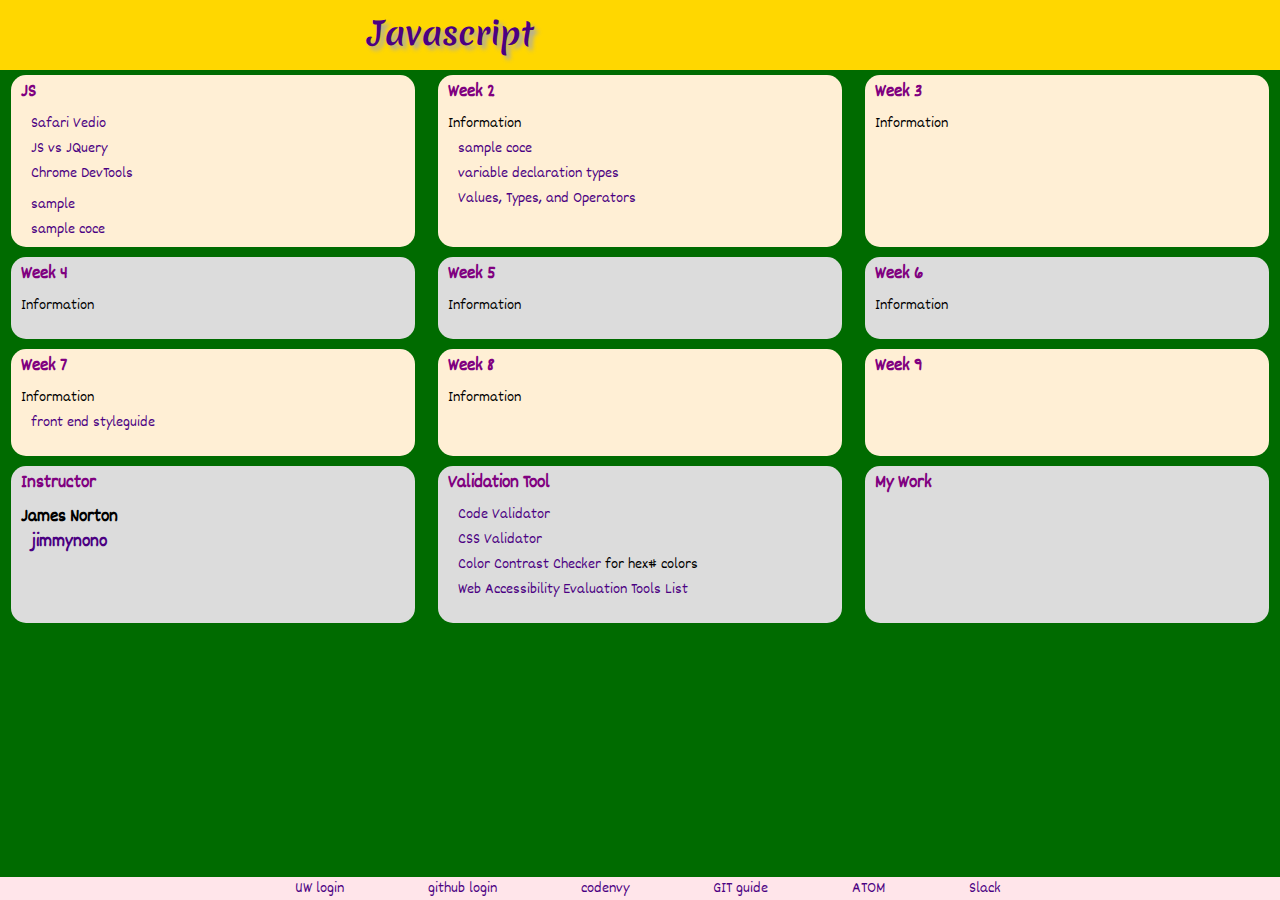
==== html200.html @ 62d3ac50 "add class info" ====
<!DOCTYPE html>
<html lang="en" dir="ltr">
  <head>
		<meta charset="utf-8">
		<meta http-equiv="X-UA-Compatible" content="IE=edge">
		<meta name="viewport" content="width=device-width, initial-scale=1.0">
		<meta http-equiv="X-UA-Compatible" content="ie=edge">
    	<title>200</title>
	    <link rel="stylesheet" href="https://use.fontawesome.com/releases/v5.7.1/css/all.css" integrity="sha384-fnmOCqbTlWIlj8LyTjo7mOUStjsKC4pOpQbqyi7RrhN7udi9RwhKkMHpvLbHG9Sr" crossorigin="anonymous">
    	<link href="styles/html200.css" rel="stylesheet" type="text/css" >
  </head>

<body>
<header> 
<div class="header-flex">
	<h1>Javascript</h1>
	<div>
	<a href="flexbox-font.html"><i class="fa fa-home  fa-3x"></i></a> 
	<a href="https://chanjessica.github.io/semantic-elements/" target="_blank"><i class="fab fa-html5 fa-3x"></i></a>
	<a href="week2.html" target="_blank"> <i class="fab fa-github fa-3x"></i></a>
	<a href="mailto:jchan_sea@yahoo.com"><i class="far fa-envelope  fa-3x"></i></a> 
	</div>
</div>
</header> 
<!-- section class="container"   section tag required heading element -->
	<div class="flex-container">
      <div>
        <h3>JS</h3>
		<dl>
		<dt></dt>
	<dd><a href="https://learning.oreilly.com/videos/html-css-and/9781838551278/9781838551278-video4_2" target="_blank">Safari Vedio</a></dd>
		<dd><a href="https://www.c-sharpcorner.com/article/javascript-vs-jquery-difference-between-javascript-and-jquery/" target="_blank">JS vs JQuery</a></dd>
		<dd><a href="https://developers.google.com/web/tools/chrome-devtools/" target="_blank">Chrome DevTools </a></dd>		</dl>
		<dd><a href="https://googlechrome.github.io/devtools-samples/debug-js/get-started" target="_blank">sample</a></dd>
		<dd><a href="https://github.com/GoogleChrome/devtools-samples" target="_blank">sample coce</a></dd>
	</div>
    <div>
        <h3>Week 2</h3>
		<dl>
		<dt>Information</dt>
		<dd><a href="https://github.com/GoogleChrome/devtools-samples" target="_blank">sample coce</a></dd>
		<dd><a href="https://developer.mozilla.org/en-US/docs/Web/JavaScript/Guide/Grammar_and_types#Declarations" target="_blank">variable declaration types</a></dd>
		<dd><a href="https://eloquentjavascript.net/01_values.html" target="_blank">Values, Types, and Operators</a></dd>     
	  </div>
      <div class="box ">
        <h3>Week 3</h3>
		<dl>
		<dt>Information</dt>
	<dd><a href="" target="_blank"></a></dd>
		</dl>
      </div>
	  <div>
        <h3>Week 4</h3>
		<dl>
		<dt>Information</dt>
	<dd><a href="" target="_blank"></a></dd>
		</dl>
      </div>
      <div>
        <h3>Week 5</h3>
		<dl>
		<dt>Information</dt>
	<dd><a href="https://www.w3.org/WhatIs.html" target="_blank"></a></dd>
		</dl>
      </div>
      <div class="box ">
        <h3>Week 6</h3>
		<dl>
		<dt>Information</dt>
	<dd><a href="https://www.w3.org/WhatIs.html" target="_blank"></a></dd>
		</dl>
      </div>
	  <div>
        <h3>Week 7</h3>
		<dl>
		<dt>Information</dt>
		<dd><a href="https://github.com/UWFront-End-Cert/html100/tree/master/lesson07-styleguide" target="_blank">front end styleguide</a></dd>
		</dl>
      </div>
      <div>
        <h3>Week 8</h3>
		<dl>
		<dt>Information</dt>
	<dd><a href="https://www.w3.org/WhatIs.html" target="_blank"></a></dd>
		</dl>
      </div>
      <div class="box ">
        <h3>Week 9</h3>
		<dl>
	<dd><a href="https://www.w3.org/WhatIs.html" target="_blank"></a></dd>
		</dl>
      </div>
 <!-- for testing -->
    <div>
        <h3>Instructor<h3>
		<dl>
		<dt>James Norton</dt>
	<dd><a href="https://jimmynono.github.io/portfolio/" target="_blank">jimmynono</a></dd>
		</dl>
	</div>
     <div>
        <h3>Validation Tool</h3>
		<dl>
		<dt></dt>
			<dd><a href="http://validator.w3.org/" target="_blank">Code Validator</a></dd>
			<dd><a href="https://jigsaw.w3.org/css-validator/" target="_blank">CSS Validator</a></dd>
			<dd><a href="http://webaim.org/resources/contrastchecker/" target="_blank">Color Contrast Checker </a> for hex# colors</dd>
			<dd><a href="https://www.w3.org/WAI/ER/tools/" target="_blank">Web Accessibility Evaluation Tools List</a></dd>
		</dl>
	</div>
	  <div class="box ">
		<h3>My Work</h3>
		<dl>	
		<dt></dt>
	<dd><a href="https://www.w3.org/WhatIs.html" target="_blank"></a></dd>
		</dl>
	  </div>
	<!-- /section-->
 </div>
 
<footer>	
	<nav> 
	<ul>
	<li><a href="https://apps.canvas.uw.edu/wayf" target="_blank">UW login</a></li>
	<li><a href="https://github.com/login" target="_blank">github login</a> </li>
	<li><a href="https://codenvy.io/site/login" target="_blank">codenvy</a>	</li>
	<li><a href="http://rogerdudler.github.io/git-guide/" target="_blank">GIT guide</a>  </li>
	<li><a href="https://flight-manual.atom.io/" target="_blank">ATOM</a> </li>
	<li><a href="https://uwpcefrontend-r7r1942.slack.com/" target="_blank">Slack</a></li>
</ul>
	</nav>
</footer>
 
 </body>
</html>
---- styles/html200.css ----
@import url('https://fonts.googleapis.com/css?family=Dekko|Merienda|Rock+Salt');
body { 
	margin: 0;
	font-family: 'Dekko', cursive, serif;
	background-color: #006B00;  /* light green */
	}
.sr-only {
	position: absulute;
	left: -1000px;
	top: auto;
	width: 1px;
	height: 1px;
	overflow: hidden;
}
a:link{ 
	text-decoration: none;
	color:#4B0082;  /* indigo */
}
a:hover {
	color: #e24406; 
	text-decoration:underline;
}
	/*--   TOP  --*/
.header-flex{
	height: 70px;
	display:flex;
	flex-direction: row;
	background-color: #FFD700 /* gold */;
}
.header-flex div{
	width: 500px;
	position: absolute;
	right: 20px;
	background-color: inherit;
	display:flex;
	justify-content:flex-end;
	align-items:center;
}
h1 { 
	transition-property: font-size;
	transition-duration: 4s;
	transition-timing-function: ease-out;
	/*transition-delay: 2s; */
	font-family: 'Merienda', cursive, serif;
	text-shadow: 4px 4px 4px #aaa;
     text-align:center; 
     color:  #4b0082 /* purple */  ; 
     padding-top: 10px ;
     width: 700px ; 
     height: 45px;
     margin: 0;
     margin-left: 100px;
}
h1:hover {
	color: yellow;
	font-size: 3em;
}
.fa-home {
	color: olive;
}
.fa-cat {
    color: white;
}
.fa-html5{
	color: darkorange;
}
.fa-github{
	color: purple;
}
.fa-envelope {
	color: red;
}
img { 
      border: 4px;
      color: orange ;
      border-style: solid ;
    /*  margin: 0px;  */
}
header img {
         margin: 5px 5px 0 10px;
         padding: 2px;
         width: 40px;
         height: 40px;
         border-radius: 25px;
}

	/* CENTER */
div h3 {
	margin: 0;
	color: purple; 
	/*  border:1px solid #333; */
	}
dt {color:#000;} 
dd { 
	margin-left: 10px; 
	margin-top:10px; 
	/*	border:1px solid #333; */ 
	}
.flex-container {
  display: flex;
  flex-direction:row;
  flex-wrap: wrap;
  justify-content: space-around;
  background-color: inherit;
	/*  border:1px solid #333; */
}
.flex-container > div {
	transition: background 2s, font-size 5s;
  background-color: inherit;
  width: 30%;
  margin: 5px;
  padding: 10px;
  line-height: 15px;
	/* border:1px solid #333; */
	border-radius: 15px;
	}
	
	/*  hover do not work on div:not  ----
.flex-container > div:nth-child(6n+4),div:nth-child(6n+5),div:nth-child(6n+6) { background:lightgrey;}
.flex-container > div:not(:nth-child(6n+4)):not(:nth-child(6n+5)):not(:nth-child(6n+6)) { background-color:lightgreen;} 
.flex-container > div:hover{ background-color:crimson; font-size:1.5rem;}
*/
  /* group of 3 */
.flex-container > div:nth-child(-n+3){    background:#FFEFD5;  }
.flex-container > div:nth-child(6n+4),div:nth-child(6n+5),div:nth-child(6n+6) { background:#DCDCDC;}  /* light grey */
.flex-container > div:nth-child(6n+7),div:nth-child(6n+8),div:nth-child(6n+9) { background:#FFEFD5;}  /*light yellow*/
.flex-container > div:hover{ background-color:gold; font-size:1.5rem;}

/*  checker-box  --- works ---
.flex-container > div:nth-child(1n){background-color:lightgreen;} 
.flex-container > div:nth-child(2n){background-color:lightgrey;}
.flex-container > div:hover{ background-color:white; font-size:1.5rem;}
.flex-container > div:nth-child(odd):hover{background-color:#c4f2f1;} 
.flex-container > div:nth-child(even):hover{background-color: #f49ef7;}
*/
footer nav {  
	background-color: #FFE5EA;
	text-align: center;
  position: fixed;
  bottom: 0;
  width: 100%;
	} 
footer a:hover { font-size:1.5rem; color:#C20000;}
footer ul {
  list-style-type: none;
  margin: 0;
  padding: 0;
  overflow: hidden;
}
footer ul li {
	display: inline; 
	padding: 2rem;
	margin-left: 1rem;
	/* background: white; */
}
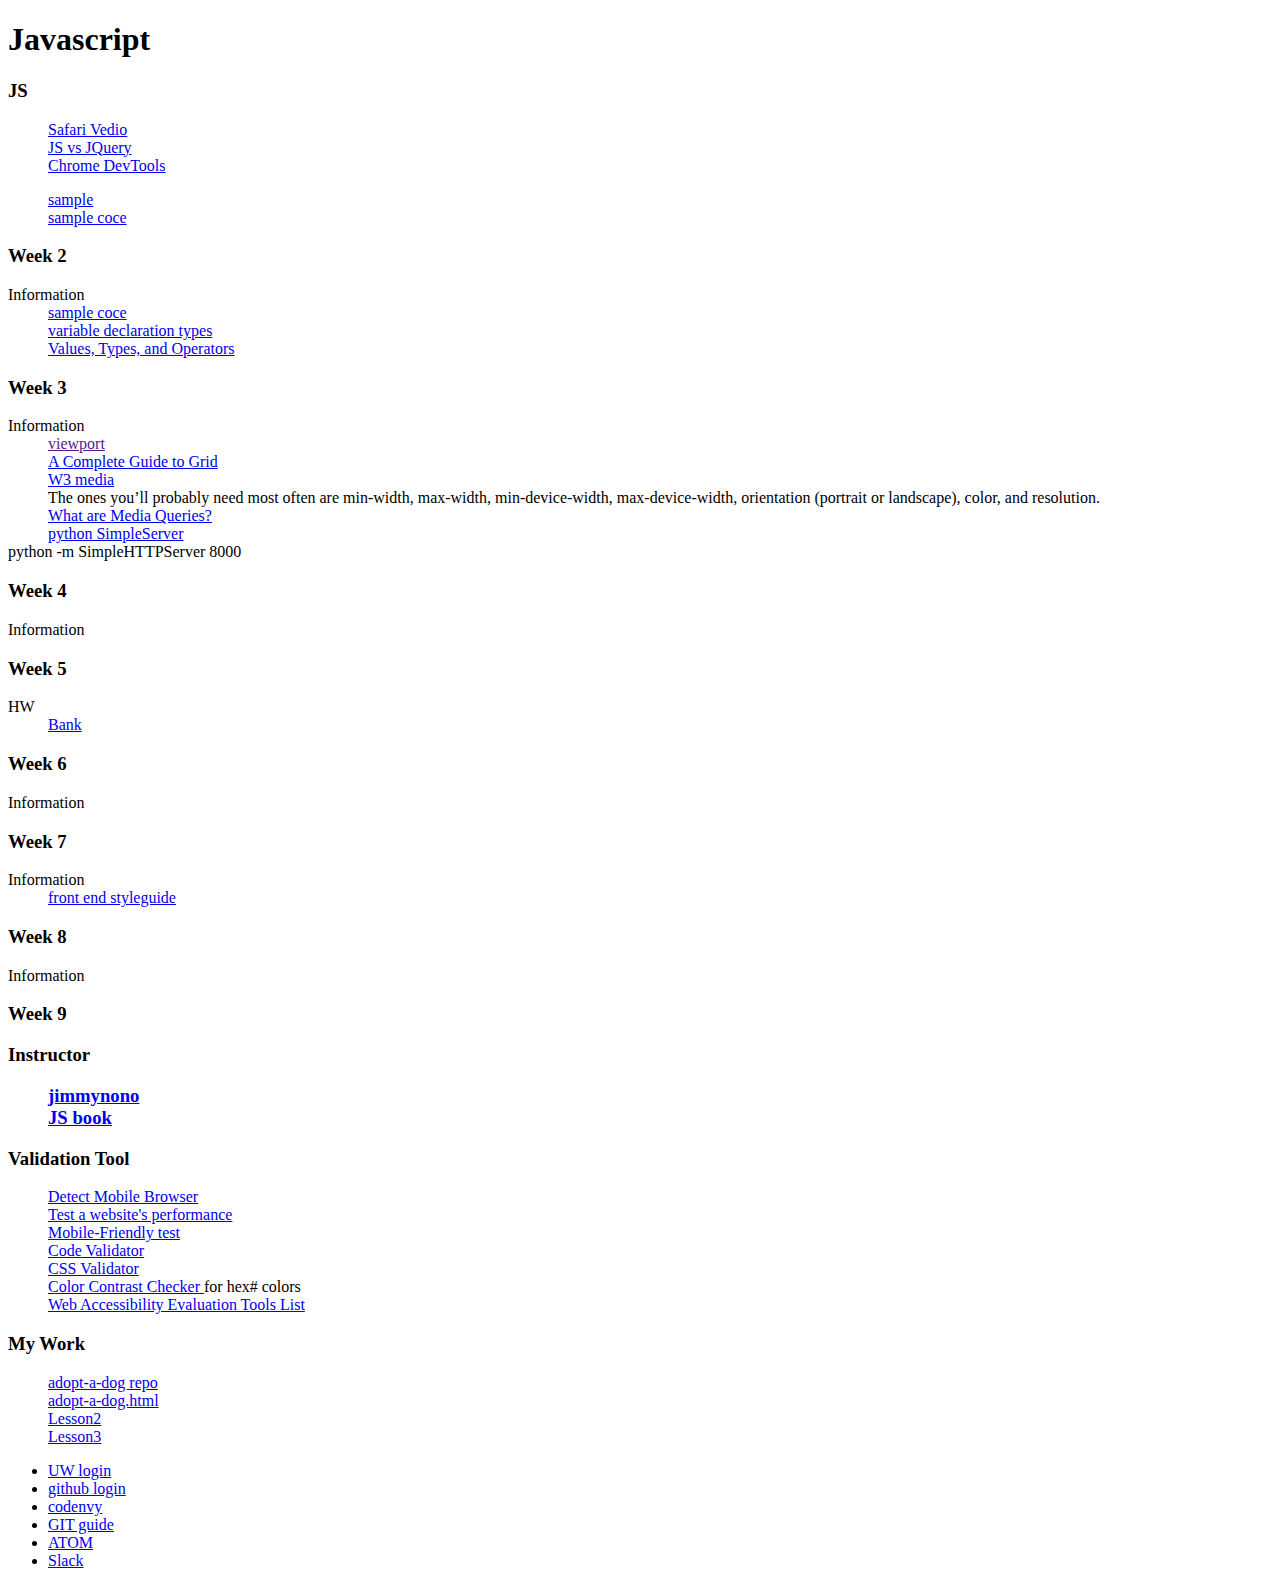
==== commit 10baf995: "Update html200.html" ====
--- a/html200.html
+++ b/html200.html
@@ -1,14 +1,11 @@
 <!DOCTYPE html>
 <html lang="en" dir="ltr">
-  <head>
-		<meta charset="utf-8">
-		<meta http-equiv="X-UA-Compatible" content="IE=edge">
-		<meta name="viewport" content="width=device-width, initial-scale=1.0">
-		<meta http-equiv="X-UA-Compatible" content="ie=edge">
-    	<title>200</title>
-	    <link rel="stylesheet" href="https://use.fontawesome.com/releases/v5.7.1/css/all.css" integrity="sha384-fnmOCqbTlWIlj8LyTjo7mOUStjsKC4pOpQbqyi7RrhN7udi9RwhKkMHpvLbHG9Sr" crossorigin="anonymous">
-    	<link href="styles/html200.css" rel="stylesheet" type="text/css" >
-  </head>
+<head>
+	<meta charset="utf-8">
+<title>200</title>
+	<link rel="stylesheet" href="https://use.fontawesome.com/releases/v5.7.1/css/all.css" integrity="sha384-fnmOCqbTlWIlj8LyTjo7mOUStjsKC4pOpQbqyi7RrhN7udi9RwhKkMHpvLbHG9Sr" crossorigin="anonymous">
+	<link href="html200.css" rel="stylesheet" type="text/css" >
+</head>
 
 <body>
 <header> 
@@ -46,7 +43,13 @@
         <h3>Week 3</h3>
 		<dl>
 		<dt>Information</dt>
-	<dd><a href="" target="_blank"></a></dd>
+		<dd><a href="" target="_blank">viewport </a><dd>
+		<dd><a href="https://css-tricks.com/snippets/css/complete-guide-grid/" target="_blank">A Complete Guide to Grid</a>
+		<dd><a href="http://www.w3.org/TR/css3-mediaqueries/#media1"  target="_blank">W3 media </a><dd>
+		The ones you’ll probably need most often are min-width, max-width, min-device-width, max-device-width, orientation (portrait or landscape), color, and resolution.
+	<dd><a href="https://learning.oreilly.com/library/view/stunning-css3-a/9780132366847/ch06.html" target="_blank">What are Media Queries?</a></dd>
+	<dd><a href="https://www.pythonforbeginners.com/modules-in-python/how-to-use-simplehttpserver/" target="_blank">python SimpleServer</a></dd>
+	python -m SimpleHTTPServer 8000
 		</dl>
       </div>
 	  <div>
@@ -59,8 +62,8 @@
       <div>
         <h3>Week 5</h3>
 		<dl>
-		<dt>Information</dt>
-	<dd><a href="https://www.w3.org/WhatIs.html" target="_blank"></a></dd>
+		<dt>HW</dt>
+	<dd><a href="https://chanjessica.github.io/html200-spring2019/Lesson05/bank.html" target="_blank">Bank</a></dd>
 		</dl>
       </div>
       <div class="box ">
@@ -94,14 +97,18 @@
     <div>
         <h3>Instructor<h3>
 		<dl>
-		<dt>James Norton</dt>
-	<dd><a href="https://jimmynono.github.io/portfolio/" target="_blank">jimmynono</a></dd>
+		<dt> </dt>
+		<dd><a href="https://jimmynono.github.io/portfolio/" target="_blank">jimmynono</a></dd>
+		<dd><a href="http://www.javascriptbook.com/" target="_blank">JS book</a><dd>
 		</dl>
 	</div>
      <div>
         <h3>Validation Tool</h3>
 		<dl>
 		<dt></dt>
+		<dd><a href="http://DetectMobileBrowsers.com" target="_blank">Detect Mobile Browser</a>
+			<dd><a href="https://webpagetest.org/" target="_blank">Test a website's performance</a>
+			<dd><a href="https://search.google.com/test/mobile-friendly" target="_blank">Mobile-Friendly test</a>
 			<dd><a href="http://validator.w3.org/" target="_blank">Code Validator</a></dd>
 			<dd><a href="https://jigsaw.w3.org/css-validator/" target="_blank">CSS Validator</a></dd>
 			<dd><a href="http://webaim.org/resources/contrastchecker/" target="_blank">Color Contrast Checker </a> for hex# colors</dd>
@@ -112,7 +119,10 @@
 		<h3>My Work</h3>
 		<dl>	
 		<dt></dt>
-	<dd><a href="https://www.w3.org/WhatIs.html" target="_blank"></a></dd>
+		<dd><a href="https://github.com/chanjessica/adopt-a-dog-spring2019" target="_blank">adopt-a-dog repo</a></dd>
+		<dd><a href="https://chanjessica.github.io/adopt-a-dog-spring2019/" target="_blank">adopt-a-dog.html</a></dd>
+		<dd><a href="https://github.com/chanjessica/html200-spring2019/tree/master/Lesson02" target="_blank">Lesson2</a></dd>
+		<dd><a href="https://github.com/chanjessica/html200-spring2019/tree/master/Lesson03" target="_blank">Lesson3</a></dd>
 		</dl>
 	  </div>
 	<!-- /section-->
